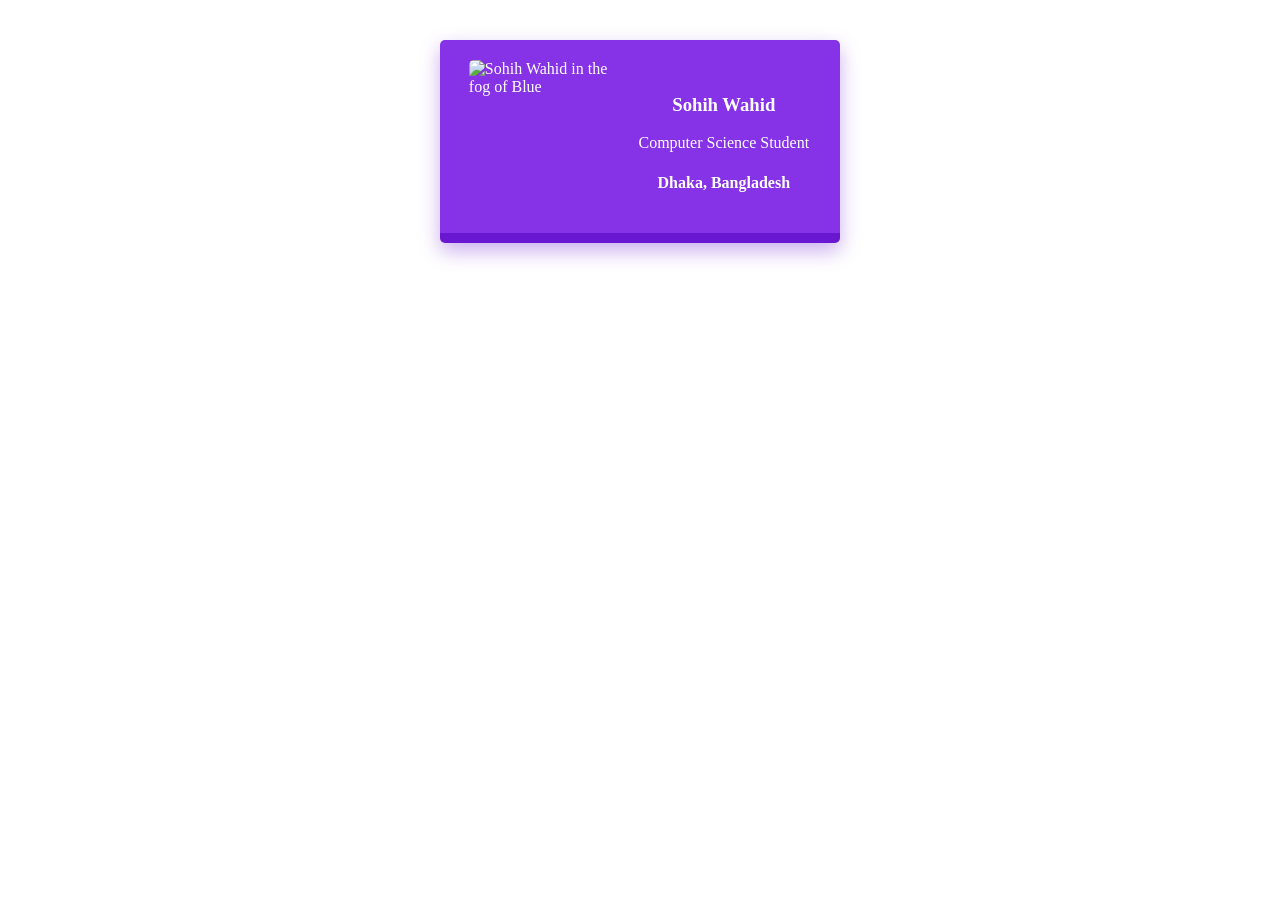
==== BuisnessCard.html @ 403b7faf "Add files via upload" ====
<!DOCTYPE html>
<html lang="en">
<head>
    <meta charset="UTF-8">
    <meta name="viewport" content="width=device-width, initial-scale=1.0">
    <title>Document</title>
    <link rel="stylesheet" href="BuisnessStyle.css">
</head>
<body>
    <div class="card ">
        <img class="img " src="Image\594065450_1836669196968828_4472887397736071802_n.jpg" alt="Sohih Wahid in the fog of Blue">
        <div class="info ">
            <h3 class>Sohih Wahid</h3>
            <p>Computer Science Student</p>
            <h4>Dhaka, Bangladesh</h4>
        </div>        
    </div>
</body>
</html>
---- BuisnessStyle.css ----
body{
    margin:20px;
    width: 400px;
    margin: 40px auto;
    font-family: Comic Sans MS, Comic Sans, cursive;
}
.img{
    width:150px;
    transition: all 0.3s;
    border-radius: 5px;
    
}
.img:hover{
    box-shadow: 0 12px 25px rgba(57, 4, 4, 0.85);
    transform:  translateY(-5px) scale(1.03);
    border-radius: 10px;

}
.card{
    padding:20px;
    background-color: #8632e6;
    border-bottom: 10px solid #6917d0;
    display: flex;
    justify-content: space-around;
    color: white;
    border-radius: 5px;
    box-shadow: 0 8px 20px rgba(105, 23, 208, 0.35);
    /*transition: box-shadow 0.2s ease-out, transform 0.2s ease-out;*/
    transition: all 0.3s;
}

.card:hover{
    
    background-color: #c1121f;
    border-bottom: 10px solid #8c0d15;
    box-shadow: 0 14px 28px rgba(114, 9, 9, 0.7);
    transform: translateY(-8px);
}
.info{
    margin-top: 15px;
    margin-left: 2px;
    margin-right: 2px;
    text-align: center;
}
.border{
    border: 1px dotted blue;
}
.blog-article{
    cursor: pointer;
    text-align: center;
}
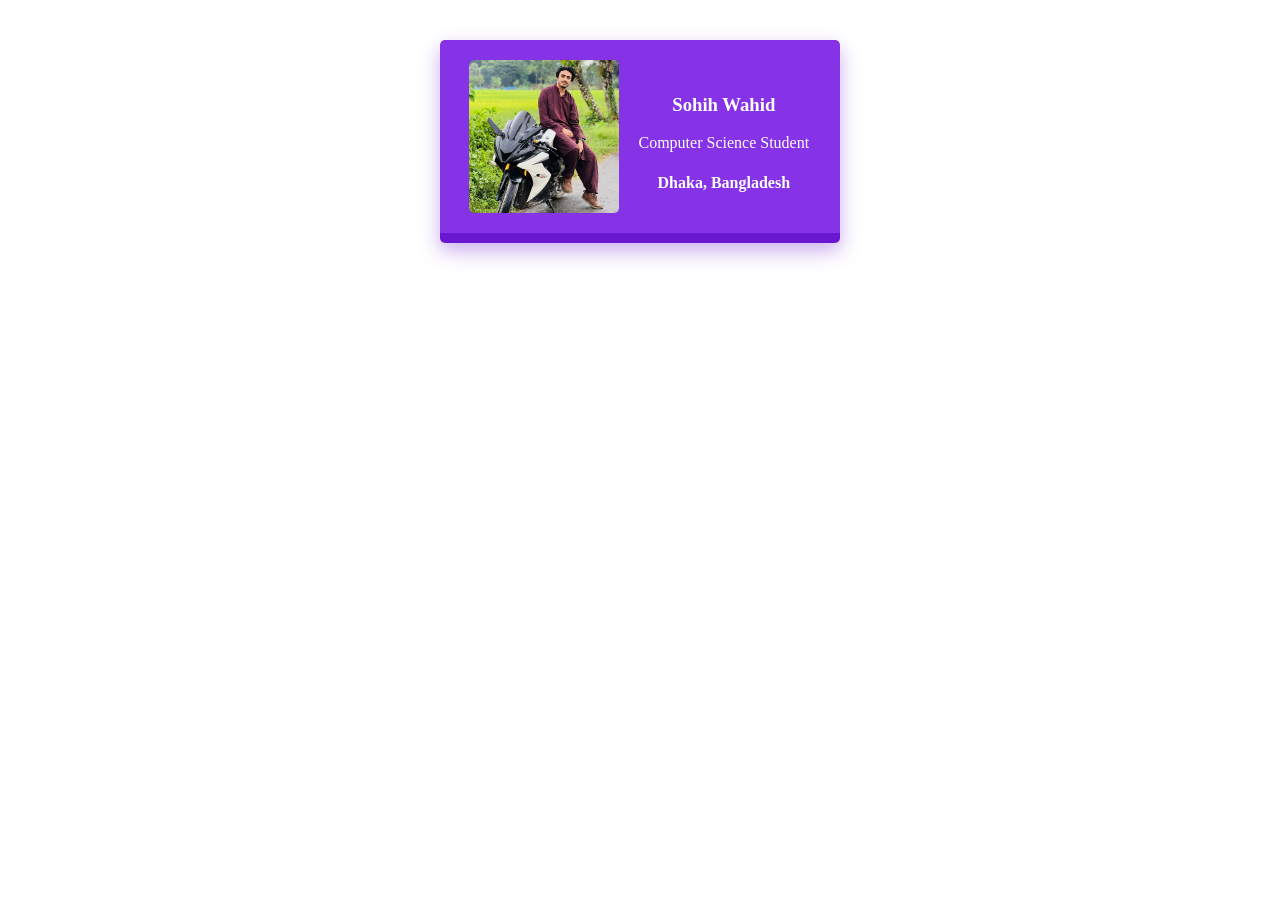
==== commit 37d88941: "Fix image path and format in BuisnessCard.html Updated image source path and ensured proper HTML str" ====
--- a/BuisnessCard.html
+++ b/BuisnessCard.html
@@ -8,7 +8,7 @@
 </head>
 <body>
     <div class="card ">
-        <img class="img " src="Image\594065450_1836669196968828_4472887397736071802_n.jpg" alt="Sohih Wahid in the fog of Blue">
+        <img class="img " src=".\Images\594065450_1836669196968828_4472887397736071802_n.jpg" alt="Sohih Wahid in the fog of Blue">
         <div class="info ">
             <h3 class>Sohih Wahid</h3>
             <p>Computer Science Student</p>
@@ -16,4 +16,4 @@
         </div>        
     </div>
 </body>
-</html>+</html>
